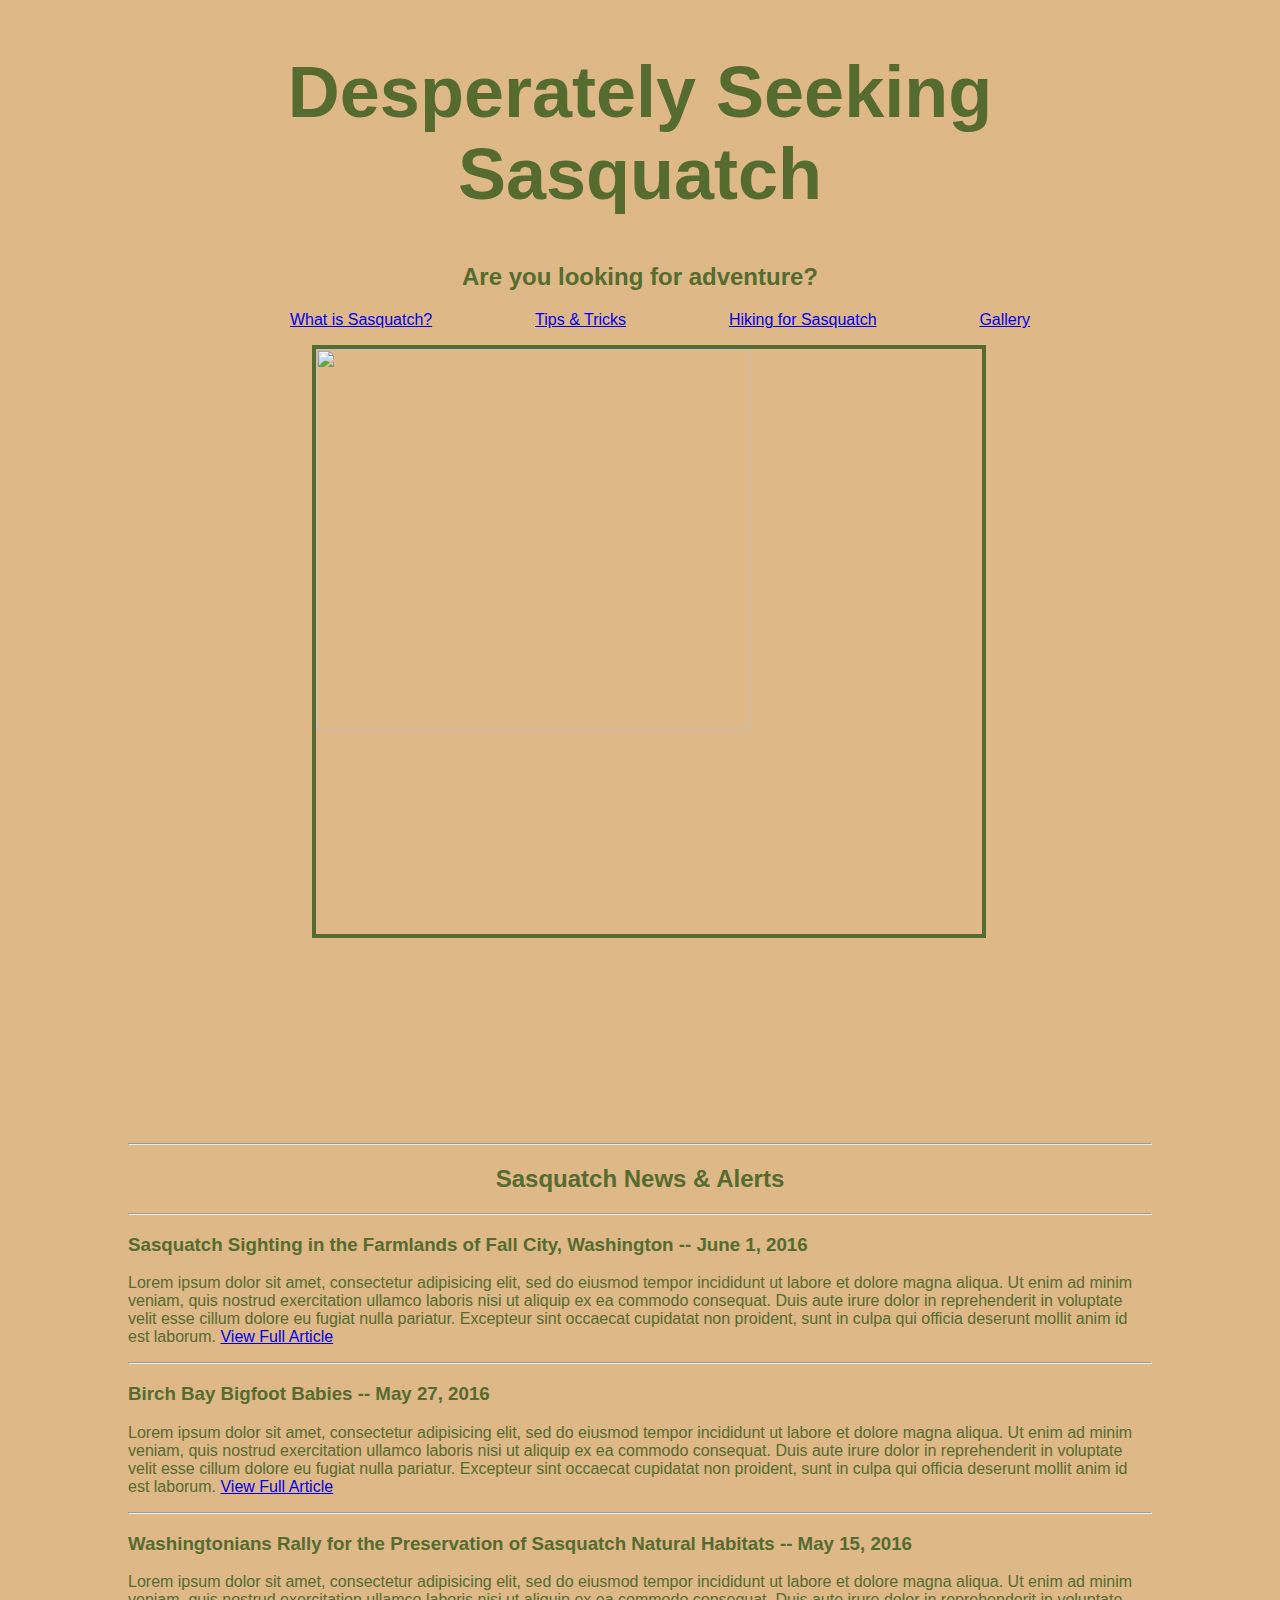
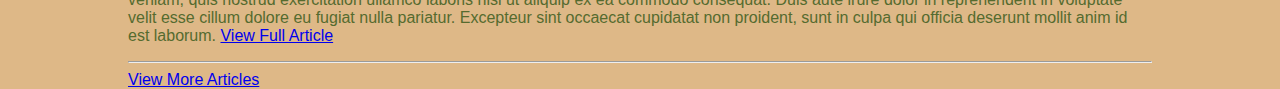
==== index.html @ 67099bca "initialcommit" ====
<html>
  <head>
    <title>Desperately Seeking Sasquatch</title>
    <link rel="stylesheet" href="index.css">
  </head>

  <body>
    <header>
      <h1>Desperately Seeking Sasquatch</h1>
      <h2>Are you looking for adventure?</h2>
    </header>
    <nav>
      <ul>
        <li class="spacing">
          <a href="https://en.wikipedia.org/wiki/Bigfoot">What is Sasquatch?</a>
        </li>
        <li class="spacing">
          <a href="tipsandtricks.html">Tips &amp; Tricks</a>
        </li>
        <li class="spacing">
          <a href="thebighike.html">Hiking for Sasquatch</a>
        </li>
        <li>
          <a href="gallery.html">Gallery</a>
        </li>
      </ul>
    </nav>

    <img src="http://www.bigcatstickershack.com/files/6613/5776/3270/WA.jpg">

    <article>
      <hr>
      <h2>Sasquatch News &amp; Alerts</h2>
        <hr>
        <h3>Sasquatch Sighting in the Farmlands of Fall City, Washington -- June 1, 2016</h2>
        <p>Lorem ipsum dolor sit amet, consectetur adipisicing elit, sed do eiusmod tempor incididunt ut labore et dolore magna aliqua. Ut enim ad minim veniam, quis nostrud exercitation ullamco laboris nisi ut aliquip ex ea commodo consequat. Duis aute irure dolor in reprehenderit in voluptate velit esse cillum dolore eu fugiat nulla pariatur. Excepteur sint occaecat cupidatat non proident, sunt in culpa qui officia deserunt mollit anim id est laborum. <a href="viewfullarticle.html">View Full Article</a></p>
        <hr>
        <h3>Birch Bay Bigfoot Babies -- May 27, 2016</h2>
        <p>Lorem ipsum dolor sit amet, consectetur adipisicing elit, sed do eiusmod tempor incididunt ut labore et dolore magna aliqua. Ut enim ad minim veniam, quis nostrud exercitation ullamco laboris nisi ut aliquip ex ea commodo consequat. Duis aute irure dolor in reprehenderit in voluptate velit esse cillum dolore eu fugiat nulla pariatur. Excepteur sint occaecat cupidatat non proident, sunt in culpa qui officia deserunt mollit anim id est laborum. <a href="viewfullarticle.html">View Full Article</a></p>
        <hr>
        <h3>Washingtonians Rally for the Preservation of Sasquatch Natural Habitats -- May 15, 2016</h2>
        <p>Lorem ipsum dolor sit amet, consectetur adipisicing elit, sed do eiusmod tempor incididunt ut labore et dolore magna aliqua. Ut enim ad minim veniam, quis nostrud exercitation ullamco laboris nisi ut aliquip ex ea commodo consequat. Duis aute irure dolor in reprehenderit in voluptate velit esse cillum dolore eu fugiat nulla pariatur. Excepteur sint occaecat cupidatat non proident, sunt in culpa qui officia deserunt mollit anim id est laborum. <a href="viewfullarticle.html">View Full Article</a></p>
      <hr>
      <a href="viewmorearticles.html">View More Articles</a>
    </article>
  </body>
</html>
---- index.css ----
body{
  margin:0 auto;
  width:80%;
  background-color: burlywood;
  color: darkolivegreen;
}
h1{
  text-align: center;
  font-family: Tahoma, Geneva, sans-serif;
  margin-top: 5%;
  font-size: 450%;
}
h2{
  text-align: center;
  font-family: Tahoma, Geneva, sans-serif
}
nav{
  text-align: center;
  font-family: Tahoma, Geneva, sans-serif
}
img {
    border: 4px solid darkolivegreen;
    width: 65%;
    margin-left: 18%;
}
li{
  list-style-type: none;
  display: inline;
  text-align: center;
}
.spacing{
  margin-right: 10%;
  margin-top: 10  %;
}
article{
  font-family: Tahoma, Geneva, sans-serif;
  margin-top: 20%;
}
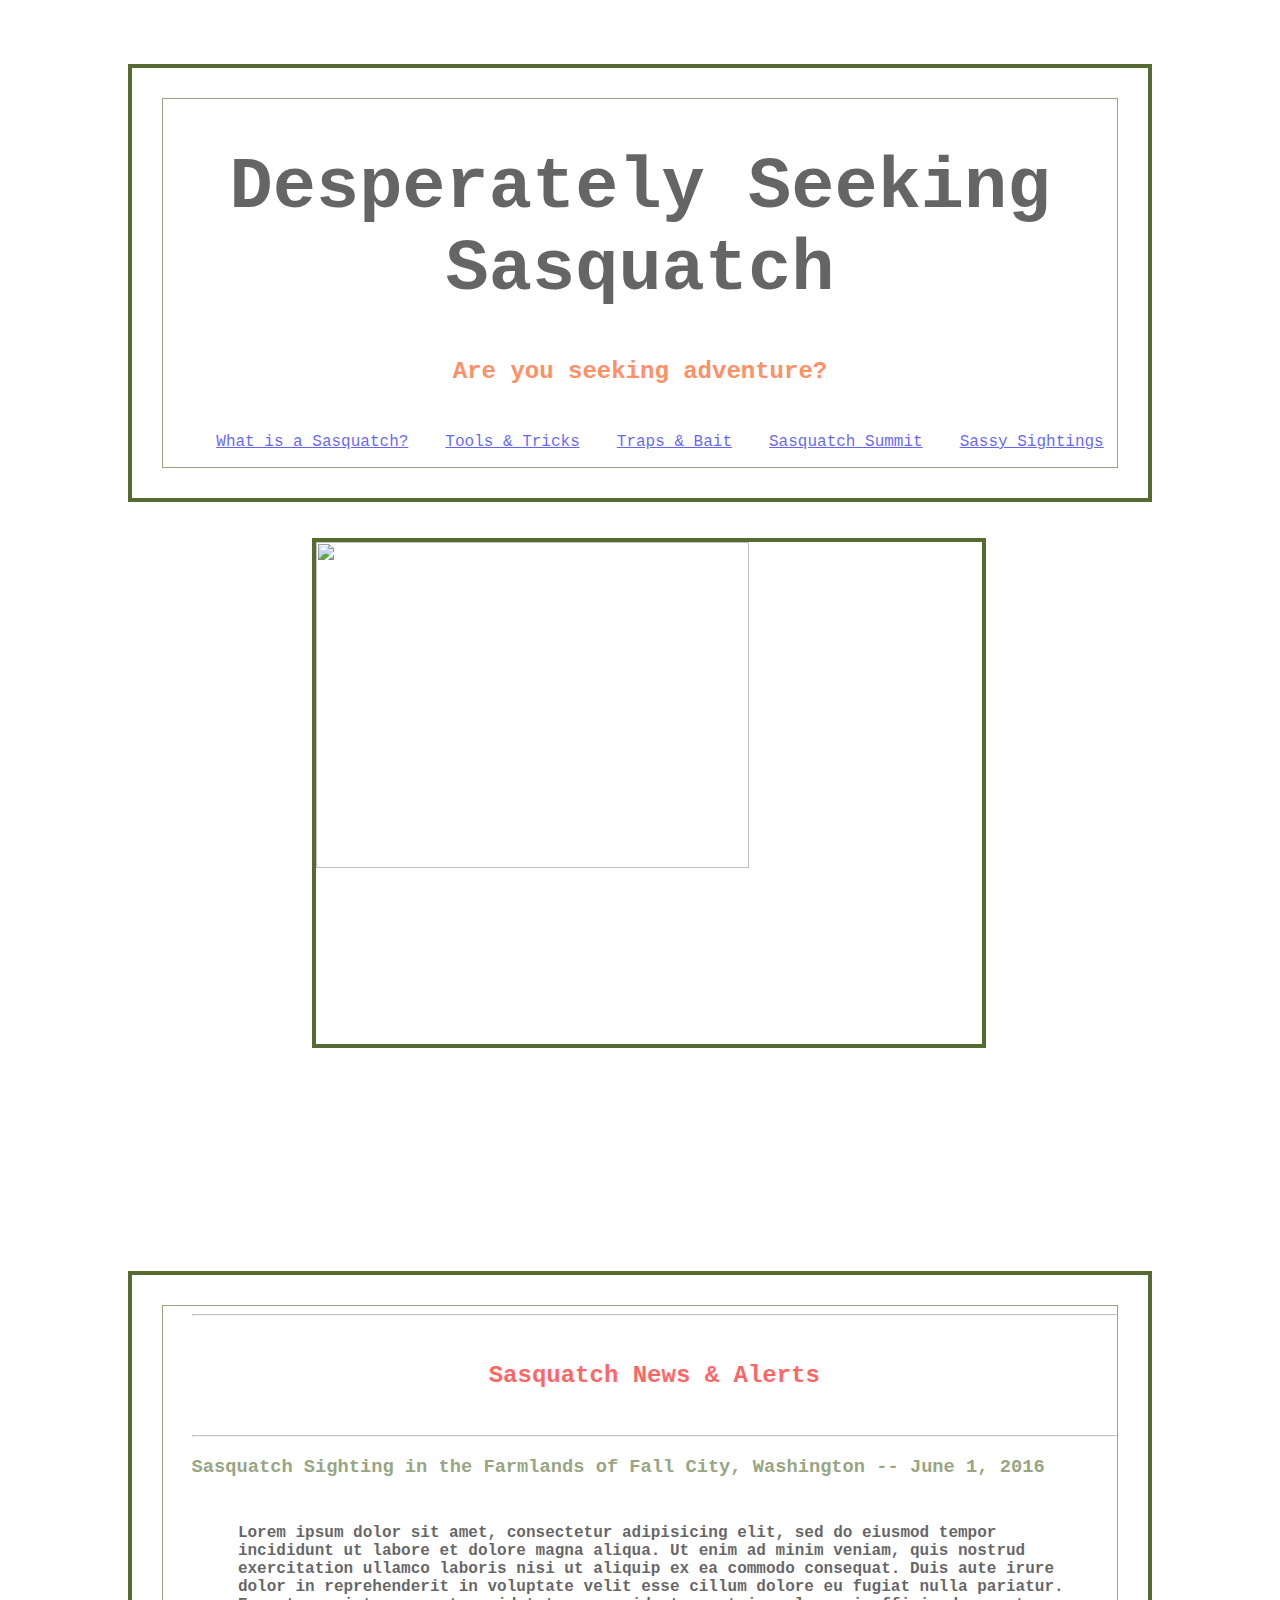
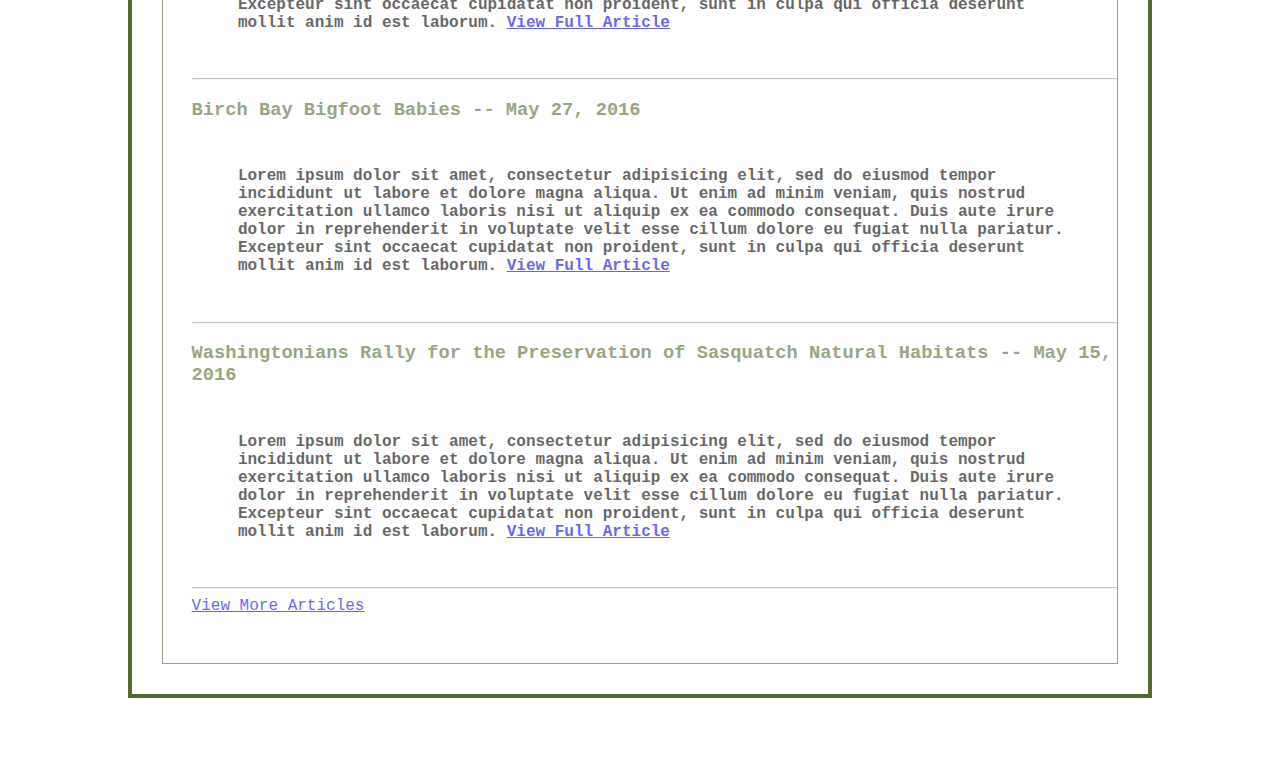
==== commit 3fa1ee88: "update to forest background, font to courier, and change to header 2 colors." ====
--- a/index.html
+++ b/index.html
@@ -2,46 +2,81 @@
   <head>
     <title>Desperately Seeking Sasquatch</title>
     <link rel="stylesheet" href="index.css">
+    <style>
+      div.background {
+        border: 4px solid darkolivegreen;
+      }
+      div.transbox {
+        margin: 30px;
+        background-color: #ffffff;
+        border: 1px solid darkolivegreen;
+        opacity: 0.6;
+      }
+
+      div.transbox p {
+        margin: 5%;
+        font-weight: bold;
+        color: #000000;
+      }
+    </style>
   </head>
 
   <body>
     <header>
-      <h1>Desperately Seeking Sasquatch</h1>
-      <h2>Are you looking for adventure?</h2>
+      <div class="background">
+        <div class="transbox">
+          <h1>Desperately Seeking Sasquatch</h1>
+          <h2>Are you seeking adventure?</h2>
+          <nav>
+            <ul>
+              <li class="spacing">
+                <a href="https://en.wikipedia.org/wiki/Bigfoot">What is a Sasquatch?</a>
+              </li>
+              <li class="spacing">
+                <a href="toolsandtricks.html">Tools &amp; Tricks</a>
+              </li>
+              <li class="spacing">
+                <a href="trapsandbait.html">Traps &amp; Bait</a>
+              </li>
+              <li class="spacing">
+                <a href="sasquatchsummit.html">Sasquatch Summit</a>
+              </li>
+              <li>
+                <a href="gallery.html">Sassy Sightings</a>
+              </li>
+            </ul>
+          </nav>
+        </div>
+      </div>
     </header>
-    <nav>
-      <ul>
-        <li class="spacing">
-          <a href="https://en.wikipedia.org/wiki/Bigfoot">What is Sasquatch?</a>
-        </li>
-        <li class="spacing">
-          <a href="tipsandtricks.html">Tips &amp; Tricks</a>
-        </li>
-        <li class="spacing">
-          <a href="thebighike.html">Hiking for Sasquatch</a>
-        </li>
-        <li>
-          <a href="gallery.html">Gallery</a>
-        </li>
-      </ul>
-    </nav>
+
+<br/>
+<br/>
 
     <img src="http://www.bigcatstickershack.com/files/6613/5776/3270/WA.jpg">
 
-    <article>
-      <hr>
-      <h2>Sasquatch News &amp; Alerts</h2>
-        <hr>
-        <h3>Sasquatch Sighting in the Farmlands of Fall City, Washington -- June 1, 2016</h2>
-        <p>Lorem ipsum dolor sit amet, consectetur adipisicing elit, sed do eiusmod tempor incididunt ut labore et dolore magna aliqua. Ut enim ad minim veniam, quis nostrud exercitation ullamco laboris nisi ut aliquip ex ea commodo consequat. Duis aute irure dolor in reprehenderit in voluptate velit esse cillum dolore eu fugiat nulla pariatur. Excepteur sint occaecat cupidatat non proident, sunt in culpa qui officia deserunt mollit anim id est laborum. <a href="viewfullarticle.html">View Full Article</a></p>
-        <hr>
-        <h3>Birch Bay Bigfoot Babies -- May 27, 2016</h2>
-        <p>Lorem ipsum dolor sit amet, consectetur adipisicing elit, sed do eiusmod tempor incididunt ut labore et dolore magna aliqua. Ut enim ad minim veniam, quis nostrud exercitation ullamco laboris nisi ut aliquip ex ea commodo consequat. Duis aute irure dolor in reprehenderit in voluptate velit esse cillum dolore eu fugiat nulla pariatur. Excepteur sint occaecat cupidatat non proident, sunt in culpa qui officia deserunt mollit anim id est laborum. <a href="viewfullarticle.html">View Full Article</a></p>
-        <hr>
-        <h3>Washingtonians Rally for the Preservation of Sasquatch Natural Habitats -- May 15, 2016</h2>
-        <p>Lorem ipsum dolor sit amet, consectetur adipisicing elit, sed do eiusmod tempor incididunt ut labore et dolore magna aliqua. Ut enim ad minim veniam, quis nostrud exercitation ullamco laboris nisi ut aliquip ex ea commodo consequat. Duis aute irure dolor in reprehenderit in voluptate velit esse cillum dolore eu fugiat nulla pariatur. Excepteur sint occaecat cupidatat non proident, sunt in culpa qui officia deserunt mollit anim id est laborum. <a href="viewfullarticle.html">View Full Article</a></p>
-      <hr>
-      <a href="viewmorearticles.html">View More Articles</a>
-    </article>
+<br/>
+<br/>
+
+    <div class="background">
+        <div class="transbox">
+          <article>
+            <hr>
+            <h2 id=news>Sasquatch News &amp; Alerts</h2>
+              <hr>
+              <h3>Sasquatch Sighting in the Farmlands of Fall City, Washington -- June 1, 2016</h2>
+              <p>Lorem ipsum dolor sit amet, consectetur adipisicing elit, sed do eiusmod tempor incididunt ut labore et dolore magna aliqua. Ut enim ad minim veniam, quis nostrud exercitation ullamco laboris nisi ut aliquip ex ea commodo consequat. Duis aute irure dolor in reprehenderit in voluptate velit esse cillum dolore eu fugiat nulla pariatur. Excepteur sint occaecat cupidatat non proident, sunt in culpa qui officia deserunt mollit anim id est laborum. <a href="viewfullarticle.html">View Full Article</a></p>
+              <hr>
+              <h3>Birch Bay Bigfoot Babies -- May 27, 2016</h2>
+              <p>Lorem ipsum dolor sit amet, consectetur adipisicing elit, sed do eiusmod tempor incididunt ut labore et dolore magna aliqua. Ut enim ad minim veniam, quis nostrud exercitation ullamco laboris nisi ut aliquip ex ea commodo consequat. Duis aute irure dolor in reprehenderit in voluptate velit esse cillum dolore eu fugiat nulla pariatur. Excepteur sint occaecat cupidatat non proident, sunt in culpa qui officia deserunt mollit anim id est laborum. <a href="viewfullarticle.html">View Full Article</a></p>
+              <hr>
+              <h3>Washingtonians Rally for the Preservation of Sasquatch Natural Habitats -- May 15, 2016</h2>
+              <p>Lorem ipsum dolor sit amet, consectetur adipisicing elit, sed do eiusmod tempor incididunt ut labore et dolore magna aliqua. Ut enim ad minim veniam, quis nostrud exercitation ullamco laboris nisi ut aliquip ex ea commodo consequat. Duis aute irure dolor in reprehenderit in voluptate velit esse cillum dolore eu fugiat nulla pariatur. Excepteur sint occaecat cupidatat non proident, sunt in culpa qui officia deserunt mollit anim id est laborum. <a href="viewfullarticle.html">View Full Article</a></p>
+            <hr>
+            <a href="viewmorearticles.html">View More Articles</a>
+          </article>
+        </div>
+    </div>
+
   </body>
 </html>
--- a/index.css
+++ b/index.css
@@ -1,18 +1,20 @@
 body{
-  margin:0 auto;
+  margin:5% auto;
   width:80%;
-  background-color: burlywood;
   color: darkolivegreen;
 }
 h1{
   text-align: center;
-  font-family: Tahoma, Geneva, sans-serif;
-  margin-top: 5%;
+  font-family: "Courier New", Courier, monospace;
+  color: black;
+  margin: 5% auto;
   font-size: 450%;
 }
 h2{
   text-align: center;
-  font-family: Tahoma, Geneva, sans-serif
+  font-family: "Courier New", Courier, monospace;
+  color: orangered;
+  margin: 5% auto;
 }
 nav{
   text-align: center;
@@ -22,17 +24,31 @@
     border: 4px solid darkolivegreen;
     width: 65%;
     margin-left: 18%;
+    margin-bottom: 20%;
 }
 li{
   list-style-type: none;
   display: inline;
   text-align: center;
+  margin-top: 10%;
+  font-family: "Courier New", Courier, monospace;
 }
 .spacing{
-  margin-right: 10%;
-  margin-top: 10  %;
+  margin-right: 3%;
 }
 article{
-  font-family: Tahoma, Geneva, sans-serif;
-  margin-top: 20%;
+  font-family: "Courier New", Courier, monospace;
+  margin-left: 3%;
+  margin-bottom: 5%;
 }
+#news{
+  color: red;
+  font-weight: bold;
+}
+html {
+  background: url(http://wallpapers55.com/wp-content/uploads/2014/07/artistic-rain-forest-wallpaper.jpg) no-repeat center center fixed; 
+  -webkit-background-size: cover;
+  -moz-background-size: cover;
+  -o-background-size: cover;
+  background-size: cover;
+}
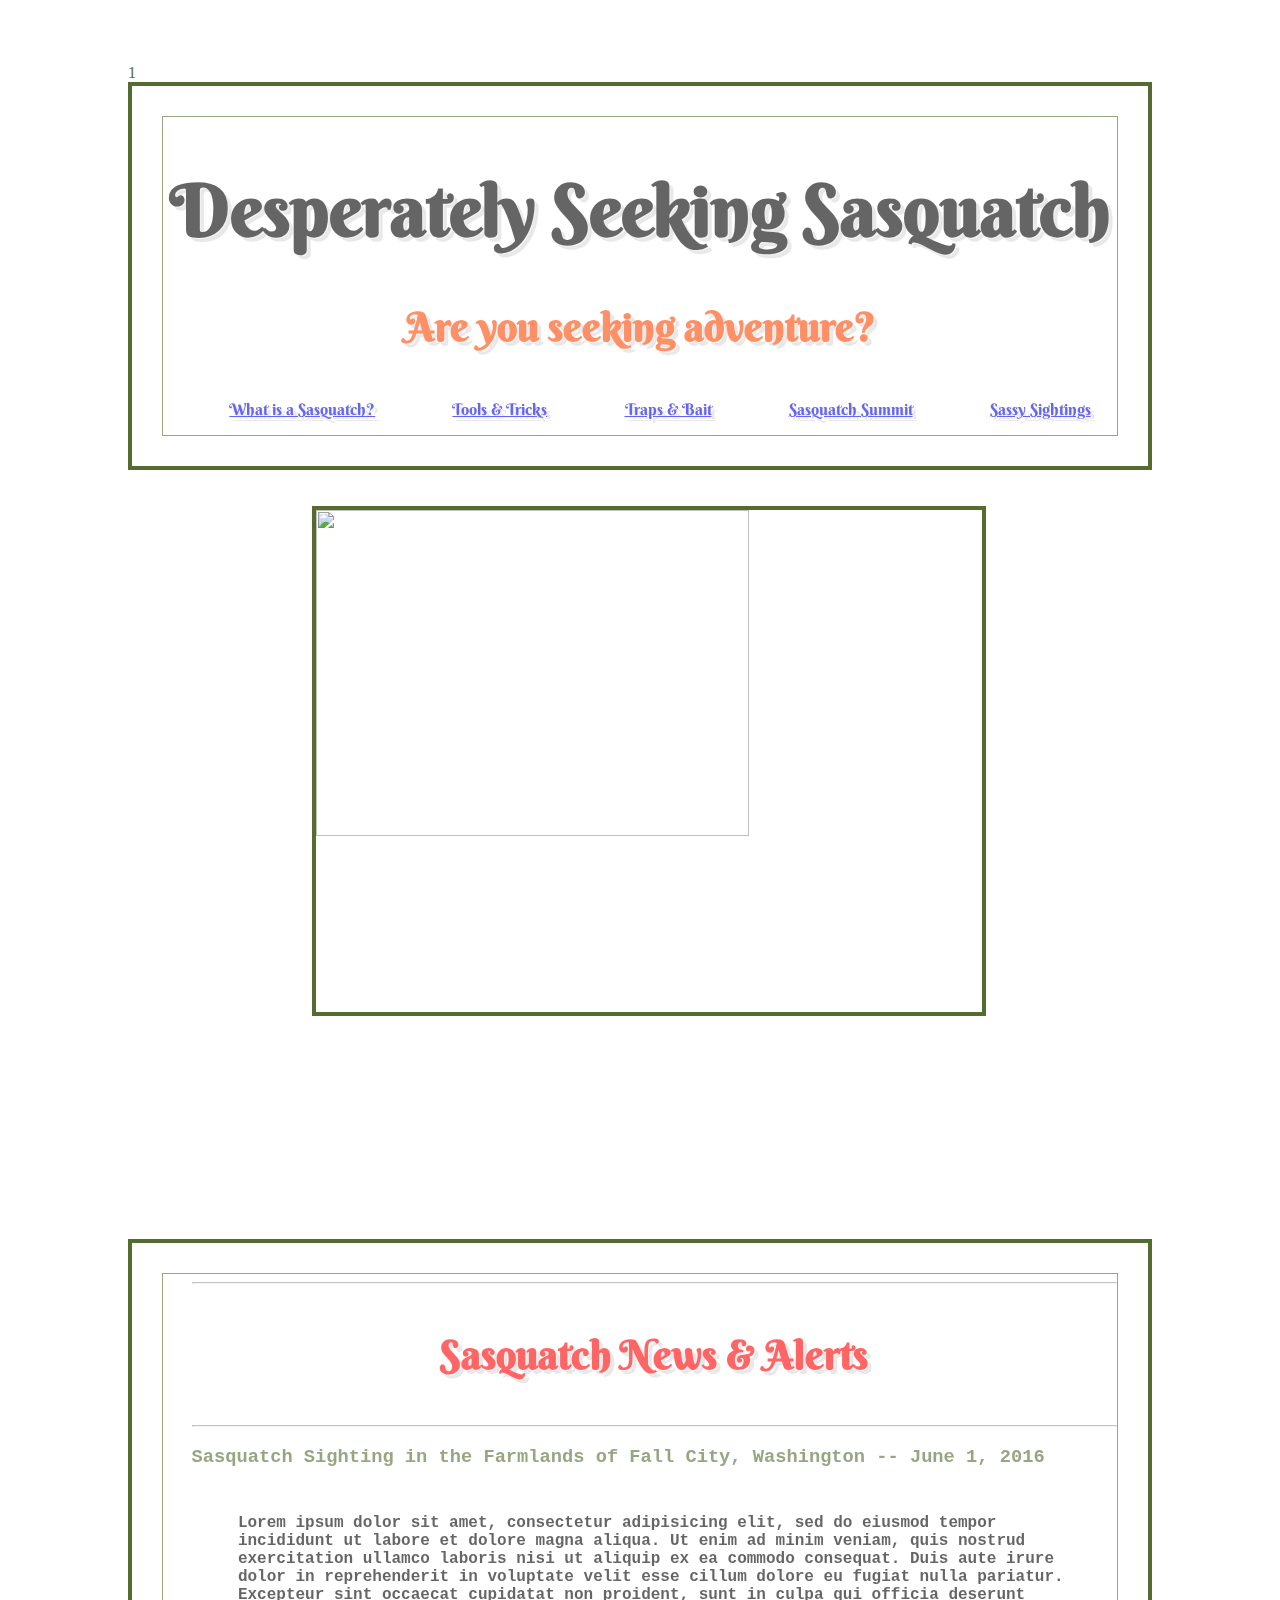
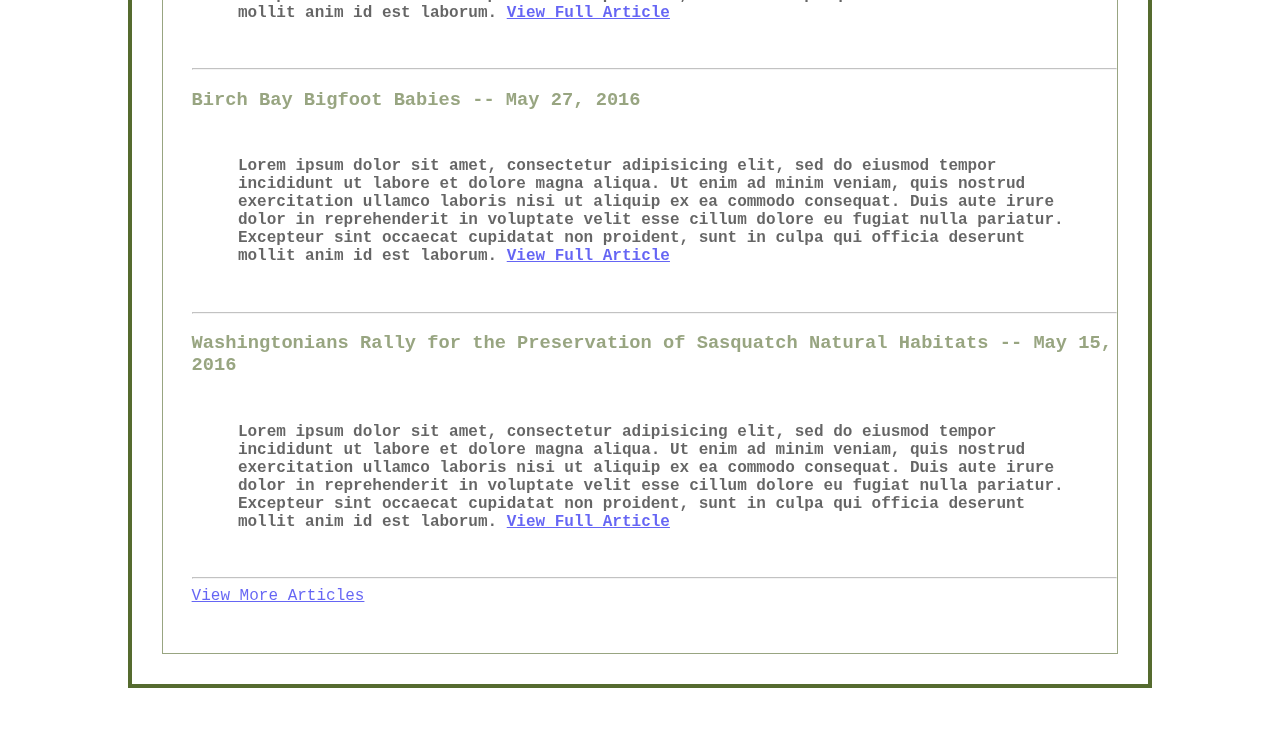
==== commit ed9e1687: "update font" ====
--- a/index.html
+++ b/index.html
@@ -2,6 +2,8 @@
   <head>
     <title>Desperately Seeking Sasquatch</title>
     <link rel="stylesheet" href="index.css">
+    1
+<link href='http://fonts.googleapis.com/css?family=Berkshire+Swash' rel='stylesheet' type='text/css'>
     <style>
       div.background {
         border: 4px solid darkolivegreen;
--- a/index.css
+++ b/index.css
@@ -5,20 +5,22 @@
 }
 h1{
   text-align: center;
-  font-family: "Courier New", Courier, monospace;
+  font-family: "Berkshire Swash", Helvetica, sans-serif;
+  text-shadow: 1px 1px 0px #ededed, 4px 4px 0px rgba(0,0,0,0.15);
   color: black;
   margin: 5% auto;
   font-size: 450%;
 }
 h2{
   text-align: center;
-  font-family: "Courier New", Courier, monospace;
+  font-family: "Berkshire Swash", Helvetica, sans-serif;
+  text-shadow: 1px 1px 0px #ededed, 4px 4px 0px rgba(0,0,0,0.15);
   color: orangered;
+  font-size: 250%;
   margin: 5% auto;
 }
 nav{
   text-align: center;
-  font-family: Tahoma, Geneva, sans-serif
 }
 img {
     border: 4px solid darkolivegreen;
@@ -31,10 +33,11 @@
   display: inline;
   text-align: center;
   margin-top: 10%;
-  font-family: "Courier New", Courier, monospace;
+  font-family: "Berkshire Swash", Helvetica, sans-serif;
+  text-shadow: 1px 1px 0px #ededed, 4px 4px 0px rgba(0,0,0,0.15);
 }
 .spacing{
-  margin-right: 3%;
+  margin-right: 8%;
 }
 article{
   font-family: "Courier New", Courier, monospace;
@@ -46,7 +49,7 @@
   font-weight: bold;
 }
 html {
-  background: url(http://wallpapers55.com/wp-content/uploads/2014/07/artistic-rain-forest-wallpaper.jpg) no-repeat center center fixed; 
+  background: url(http://wallpapers55.com/wp-content/uploads/2014/07/artistic-rain-forest-wallpaper.jpg) no-repeat center center fixed;
   -webkit-background-size: cover;
   -moz-background-size: cover;
   -o-background-size: cover;
